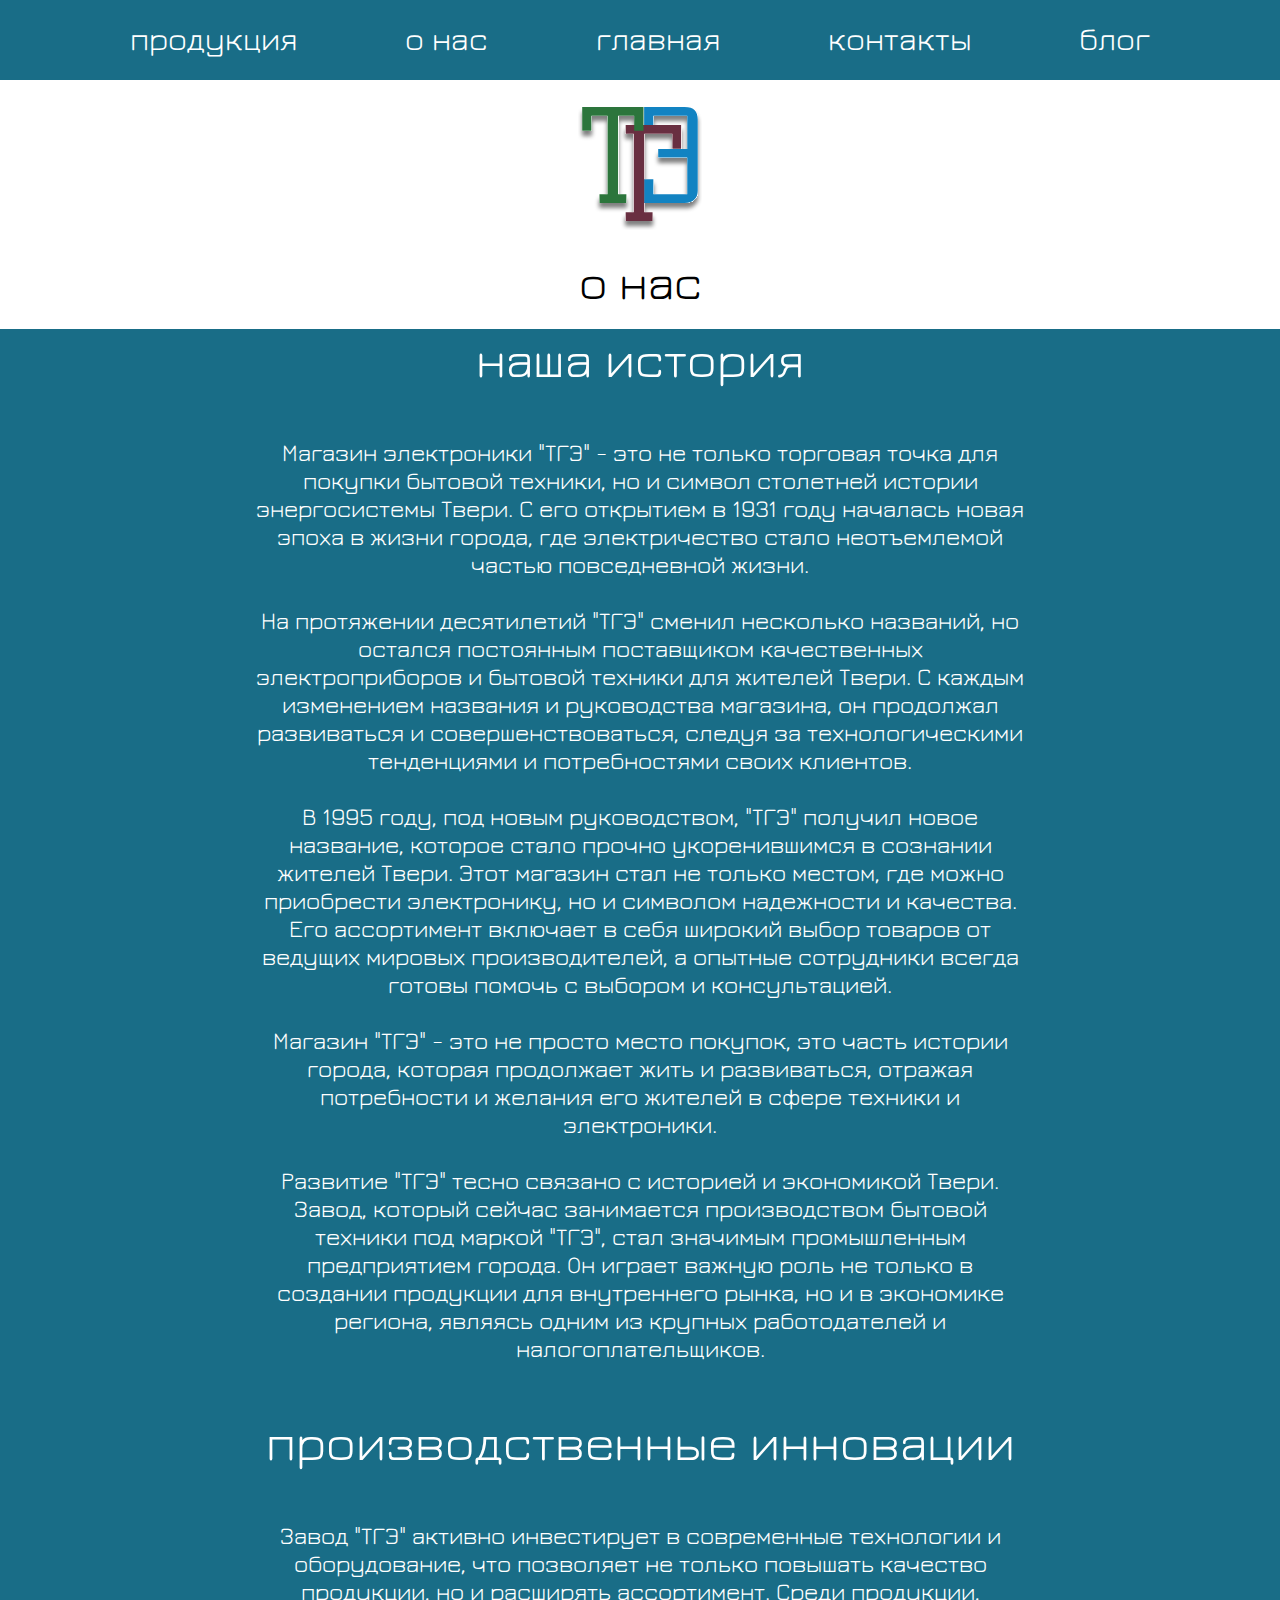
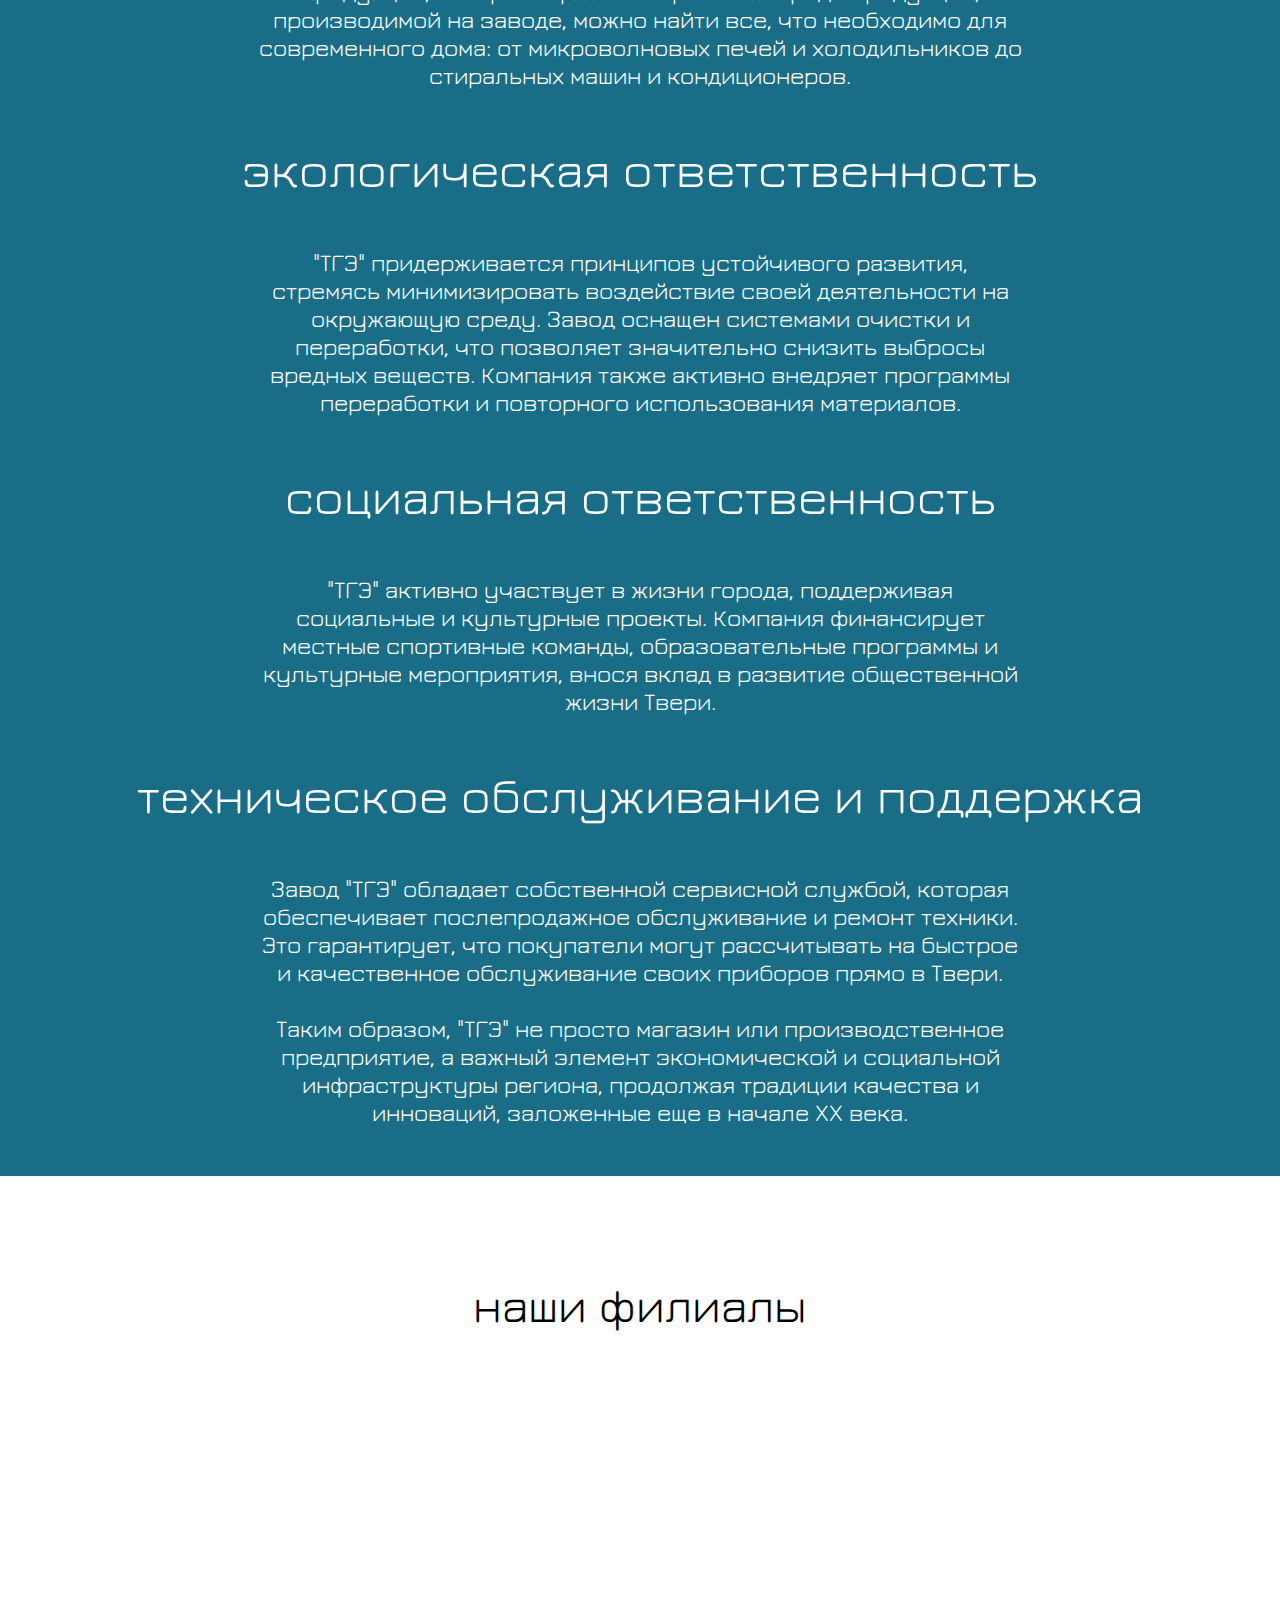
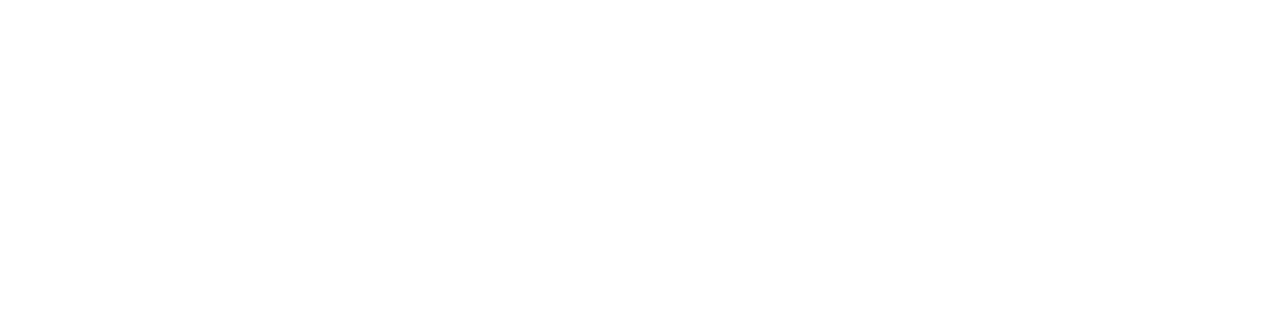
==== about_me.html @ 03b60d64 "first" ====
<!DOCTYPE html>
<html lang="en">
<head>
    <meta charset="UTF-8">
    <meta name="viewport" content="width=device-width, initial-scale=1.0">
    <title>О нас</title>
    <link rel="stylesheet" href="style.css">
    <link rel="shortcut icon" href="img/favicon.png" type="image/x-icon">
</head>
<body>
    <header>
        <div class="toolbar">
        <a href="product.php">продукция</a>
        <a href="about_me.html">о нас</a>
        <a href="index.html">главная</a>
        <a href="contacts.php">контакты</a>
        <a href="blog.php">блог</a>
    </div>
    </header>

    <div class="content">
        <img src="img/logo_light.svg" alt="">    
        <p class="title_page">о нас</p>

        <div class="about_me_container">
            <div class="history_about_me">
                <p class="title_history_about">наша история</p>
                <p class="text_history_about">Магазин электроники "ТГЭ" - это не только торговая точка для покупки бытовой техники, но и символ столетней истории энергосистемы Твери.
                     С его открытием в 1931 году началась новая эпоха в жизни города, где электричество стало неотъемлемой частью повседневной жизни.
                    <br>
                    <br>
                    На протяжении десятилетий "ТГЭ" сменил несколько названий, но остался постоянным поставщиком качественных электроприборов и бытовой
                     техники для жителей Твери. С каждым изменением названия и руководства магазина, он продолжал развиваться и совершенствоваться, следуя
                      за технологическими тенденциями и потребностями своих клиентов.
                    <br>
                    <br>
                    В 1995 году, под новым руководством, "ТГЭ" получил новое название, которое стало прочно укоренившимся в сознании жителей Твери.
                     Этот магазин стал не только местом, где можно приобрести электронику, но и символом надежности и качества. Его ассортимент включает
                      в себя широкий выбор товаров от ведущих мировых производителей, а опытные сотрудники всегда готовы помочь с выбором и консультацией.
                    <br>
                    <br>
                    Магазин "ТГЭ" - это не просто место покупок, это часть истории города, которая продолжает жить и развиваться, отражая потребности
                     и желания его жителей в сфере техники и электроники.
                    <br>
                    <br>
                     Развитие "ТГЭ" тесно связано с историей и экономикой Твери. Завод, который сейчас занимается производством бытовой техники под маркой "ТГЭ",
                      стал значимым промышленным предприятием города. Он играет важную роль не только в создании продукции для внутреннего рынка, но и в экономике региона,
                       являясь одним из крупных работодателей и налогоплательщиков.
                    </p>

                    <p class="title_history_about">производственные инновации</p>
                    <p class="text_history_about">Завод "ТГЭ" активно инвестирует в современные технологии и оборудование, что позволяет не только повышать качество продукции,
                         но и расширять ассортимент. Среди продукции, производимой на заводе, можно найти все, что необходимо для современного дома: от микроволновых печей
                          и холодильников до стиральных машин и кондиционеров.
                    </p>

                    <p class="title_history_about">экологическая ответственность</p>
                    <p class="text_history_about">"ТГЭ" придерживается принципов устойчивого развития, стремясь минимизировать воздействие своей деятельности на окружающую среду.
                         Завод оснащен системами очистки и переработки, что позволяет значительно снизить выбросы вредных веществ. Компания также активно внедряет программы
                          переработки и повторного использования материалов.
                    </p>

                    
                    <p class="title_history_about">социальная ответственность</p>
                    <p class="text_history_about">
                    "ТГЭ" активно участвует в жизни города, поддерживая социальные и культурные проекты. Компания финансирует местные спортивные команды,
                     образовательные программы и культурные мероприятия, внося вклад в развитие общественной жизни Твери.
                    </p>

                    <p class="title_history_about">техническое обслуживание и поддержка</p>
                    <p class="text_history_about">
                        Завод "ТГЭ" обладает собственной сервисной службой, которая обеспечивает послепродажное обслуживание и ремонт техники. Это гарантирует,
                         что покупатели могут рассчитывать на быстрое и качественное обслуживание своих приборов прямо в Твери.
                         <br>
                         <br>
                        Таким образом, "ТГЭ" не просто магазин или производственное предприятие, а важный элемент экономической и социальной инфраструктуры региона,
                         продолжая традиции качества и инноваций, заложенные еще в начале XX века.
                    </p>
            </div>
            <div class="maps_about_me-container">
                <p class="title_page">наши филиалы</p>
                <iframe class="filials_map" src="https://yandex.ru/map-widget/v1/?um=constructor%3A9f2c2d574936368775984667799be21de0b912c5254b83bb65616af17ab5506a&amp;source=constructor" frameborder="0"></iframe>
            </div>
        </div>
    </div>
</body>
</html>
---- style.css ----
@import url('https://fonts.googleapis.com/css2?family=Jura:wght@300..700&display=swap');

* {
    padding: 0 auto;
    margin: 0 auto;
    transition: 0.5s;
}
body{
    font-family: 'Jura';
}
.index_logo_block{
    width: 100;
    display: flex;
    text-align: center;
}
header{
    display: flex;
    width: 100%;
    background-color: #196D87;
    height: 80px;
}

.toolbar  {
    width: 80%;
    display: flex;
    text-align: center;
    align-items: center;
    gap: 10%;
}
.toolbar a {
  font-size: 32px;
  color: #fff;
  text-decoration: none;
  position: relative;
  padding-bottom: 5px;
}

.toolbar a::before,
.toolbar a::after {
  content: "";
  position: absolute;
  width: 0;
  height: 2px;
  bottom: 0;
  background-color: #fff;
  transition: all 0.5s ease;
}

.toolbar a::before {
  left: 50%;
}

.toolbar a::after {
  right: 50%;
}

.toolbar a:hover::before,
.toolbar a:hover::after {
  width: 50%;
}

.content{
    display: flex;
    flex-direction: column;
    text-align: center;
}
.title_page_index{
    margin-top: 85px;
    font-size: 64px;
}
.index_map{
    margin-top: 15px;
    width: 75%;
}
.history_block{
    margin-top: 100px;
    background-color: #196D87;
    width: 100%;
}
.title_history{
    margin-top: 50px;
    color: #fff;
    font-size: 64px;
}
.history_content{
    color: #fff;
    max-width: 80%;
    font-size: 40px;
    margin-bottom: 49px;
}
.boss_block{
    margin-top: 100px;
}
.boss_title{
    color: black;
    font-size: 64px;
}
.boss_img{
    margin-top: 50px;
    width: 700px;
}
.boss_status{
    font-size: 40px;
}
.joing_block{
    margin-top: 100px;
    background-color: #196D87;
    width: 100%;
    display: flex;
    flex-direction: column;
}
.open_catalog_index{
    margin-top: 70px;
    background-color: #fff;
    padding: 0px 100px 12px 100px;
    border-radius: 5px;
    color: black;
    text-decoration: none;
    font-size: 64px;
}
.open_catalog_index:hover{
    background-color: #692F41;
    color: #fff;
}
.joing_block img{
    margin-bottom: 50px;
}


/* blog */
.title_page{
    font-size: 48px;
}
.blog_container{
    max-width: 80%;
    display: flex;
    flex-wrap: wrap;
    max-width: 1200px;
    gap: 10%;
    margin-bottom: 100px;
}
.blog_block{
    width: 500px;
    height: 600px;
    background-color: #196D87;
    border-radius: 10px;
    margin-top: 100px;

}
.title_blog{
    font-size: 48px;
    color: #fff;
}
.date_blog{
    font-size: 24px;
    color: #fff;
    margin-bottom: 10px;
}
.blog_hr{
    width: 100%;
}
.blog_content{
    padding: 10px 29px 10px 29px;
    color: #fff;
    font-size: 24px;
}


/* product */
.product_container{
    width: 80%;        
    margin-bottom: 50px;
}
.product_card{
    width: 100%;
    display: flex;
    flex-direction: column;
    background-color: #196D87;
    border-radius: 10px;
    margin-top: 100px;
    min-height: 330px;       
}
.product_title{
    font-size: 48px;
    color: #fff;
}
.product_hr{
    width: 100%;
}
.product_text-container{
    width: 90%;
    display: flex;
    gap: 2%;
    margin-top: 10px;
    margin-bottom: 10px;
    align-items: center;
}
.img_product{
    width: 300px;
    border-radius: 10px;
}
.product_content{
    font-size: 24px;
    color: #fff;
}
.buy_now-btn{
    margin-top: 20px;
    background-color: #fff;
    padding: 0px 50px 6px 50px;
    border-radius: 5px;
    color: black;
    text-decoration: none;
    font-size: 32px;
    margin-bottom: 20px;
}
.buy_now-btn:hover{
    background-color: #692F41;
    color: #fff;
}

/* contacts */
.contacts-container{
    width: 100%;
}
.info_contacts_block{
    width: 60%;
    display: flex;
    flex-direction: column;
    gap: 35px;
    margin-top: 50px;
}
.title_contacts{
    font-size: 40px;
    color: black;
    font-weight: 600;
}
.phone_contacts{
    font-size: 24px;
}
.socseti_contacts_blocks{
    margin-top: 50px;
    width: 210px;
}
.socseti_contacts_blocks img{
    margin-top: 35px;
}
.callback_contacts_block{
    width: 70%;
    background-color: #196D87;
    border-radius: 10px;
    margin-top: 100px;
    min-height: 100px;
    display: flex;
    flex-direction: column;
}
.callback_title{
    color: #fff;
    padding-top: 30px;
    font-size: 32px;
}
.callback_form{
    width: 100%;
    display: flex;
    flex-direction: column;
}
.input_callback_text{
    margin-top: 50px;
    border-radius: 10px;
    font-size: 25px;
    border: none;
    width: 40%;
    padding: 10px;    
    font-family: 'Jura';
}
.callback_btn{
    margin-top: 50px;
    margin-bottom: 50px;
    width: 40%;
    font-size: 25px;
    border-radius: 10px;
    border: none;
    background-color: #692F41;
    color: #fff;
    font-family: 'Jura';
    padding: 10px 0px 10px 0px;
    cursor: pointer;
}
.callback_btn:hover{
    background-color: #fff;
    color: black;
}
.contacts_map{
    margin-top: 100px;
    width: 100%;
    height: 600px;
}

/* about_me */
.history_about_me{
    width: 100%;
    background-color: #196D87;
    margin-top: 20px;
    min-height: 100px;
}
.title_history_about{
    color: #fff;
    font-size: 50px;
    margin-bottom: 50px;
}
.text_history_about{
    color: #fff;
    max-width: 60%;
    font-size: 24px;
    padding-bottom: 50px;
}
.maps_about_me-container{
    margin-top: 100px;
}
.filials_map{
    width: 100%;
    height: 600px;
}

/* auth */
.auth_block{
    margin-top: 10%;
    width: 40%;
    min-height: 200px;
    display: flex;
    flex-direction: column;
    background-color: #196D87;
    border-radius: 10px;
}
.auth_title{
    margin-top: 20px;
    color: #fff;
    font-size: 36px;
}
.auth_form{
    display: flex;
    flex-direction: column;
    width: 100%;
}
.auth_input_login{
    width: 60%;
    border-radius: 10px;
    font-size: 24px;
    padding: 5px;
    border: none;
    margin-top: 50px;
}
.auth_input_password{
    width: 60%;
    border-radius: 10px;
    font-size: 24px;
    padding: 5px;
    border: none;
    margin-top: 50px;
}
.auth_btn{
    margin-top: 50px;
    background-color: #692F41;
    font-size: 24px;
    border-radius: 10px;
    border: none;
    color: #fff;
    width: 40%;
    padding: 5px 0px 5px 0px;
    cursor: pointer;
}
.auth_btn:hover{
    background-color: #fff;
    color: #692F41;
}
.registr_href{
    margin-top: 20px;
    margin-bottom: 50px;
    color: #fff;
}
.auth_error{
    color: #fff;
}
.success{
    color: #fff;
    font-weight: 600;
    font-size: 24px;
}
.error{
    color: #692F41;
    font-weight: 600;
    font-size: 24px;
}
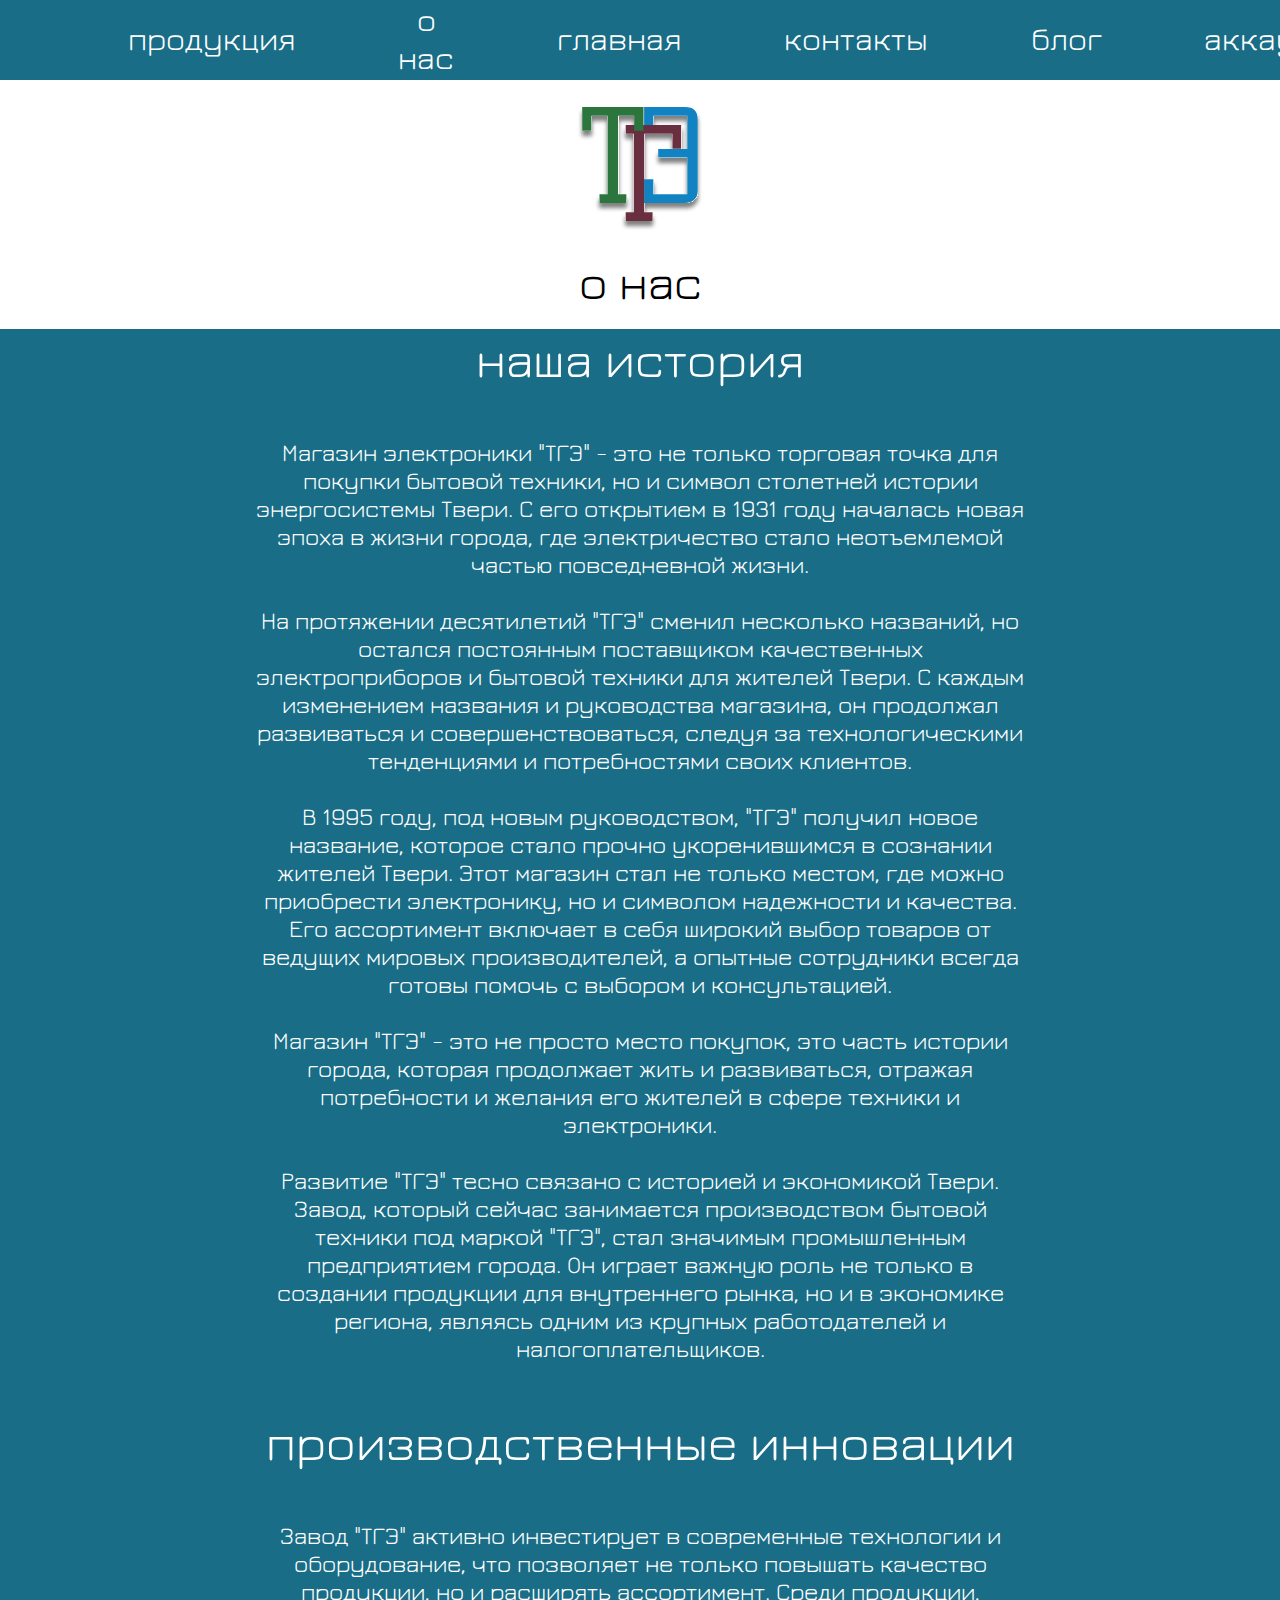
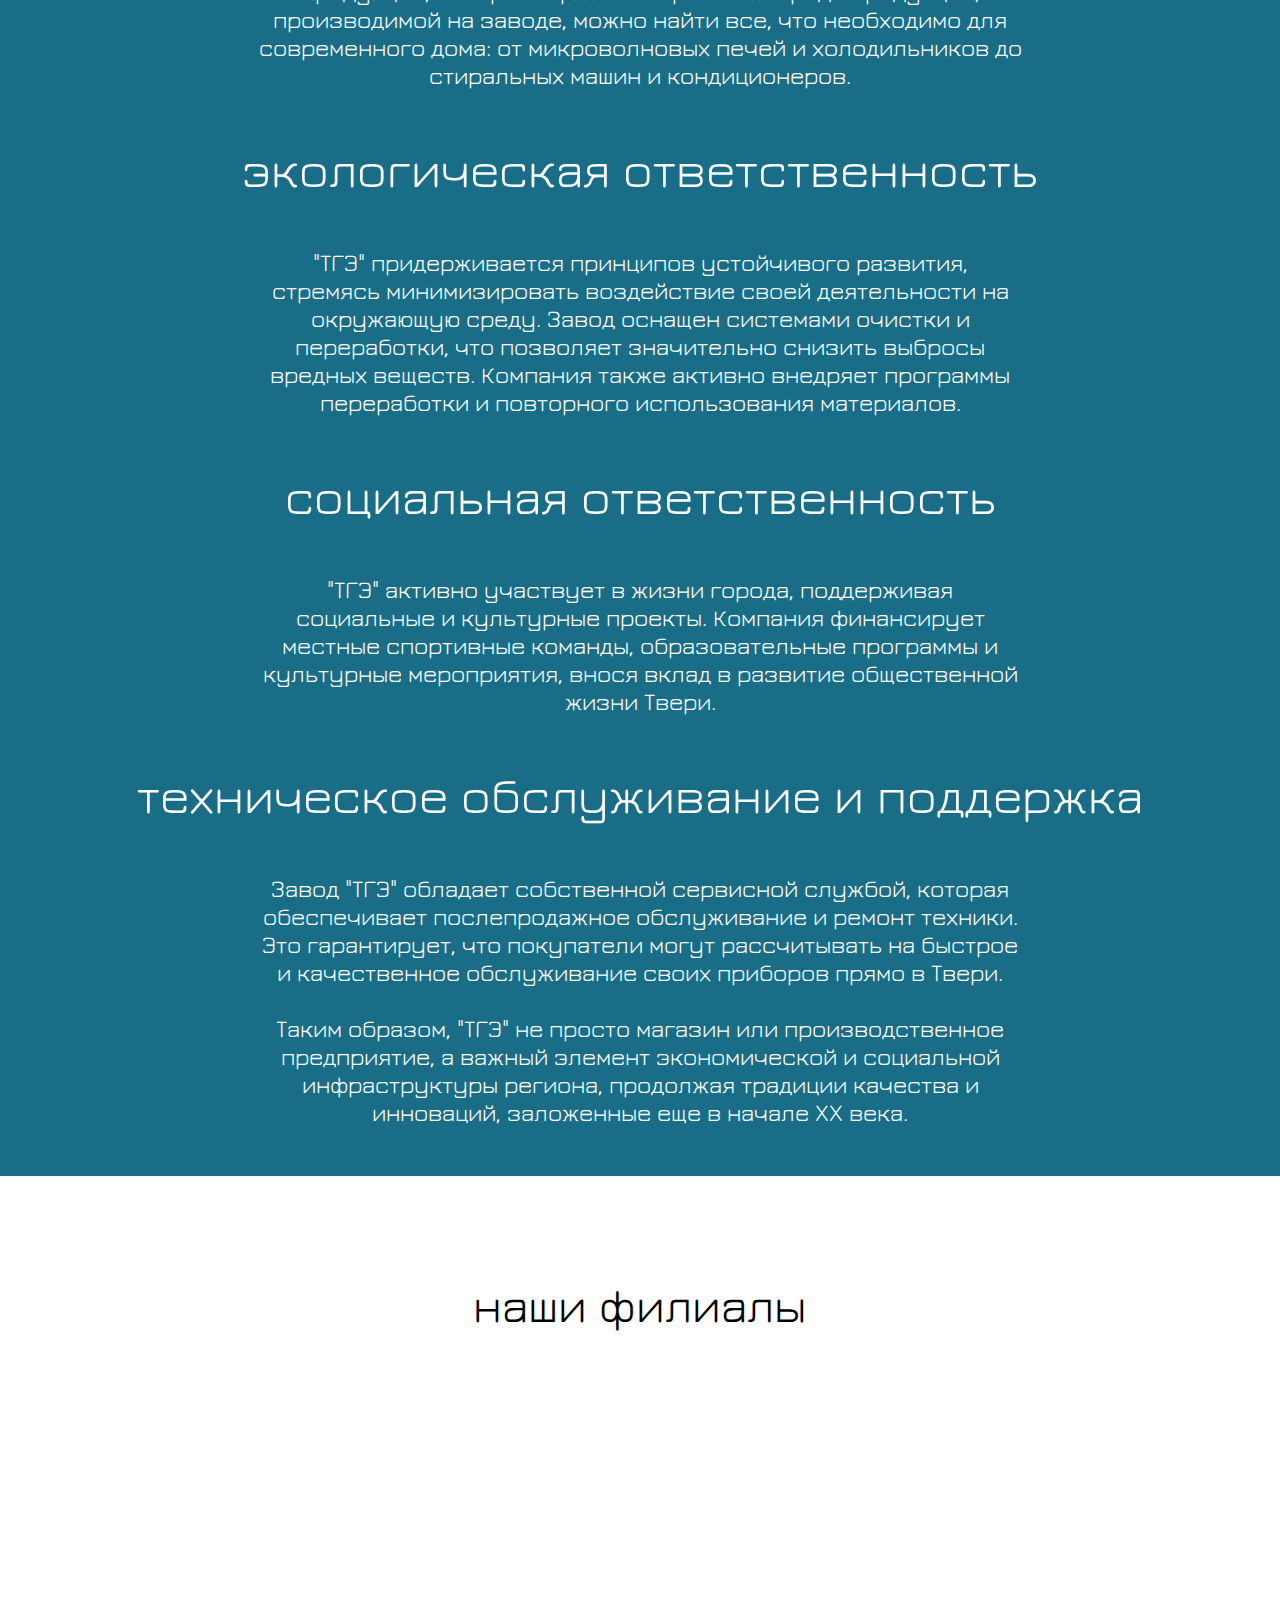
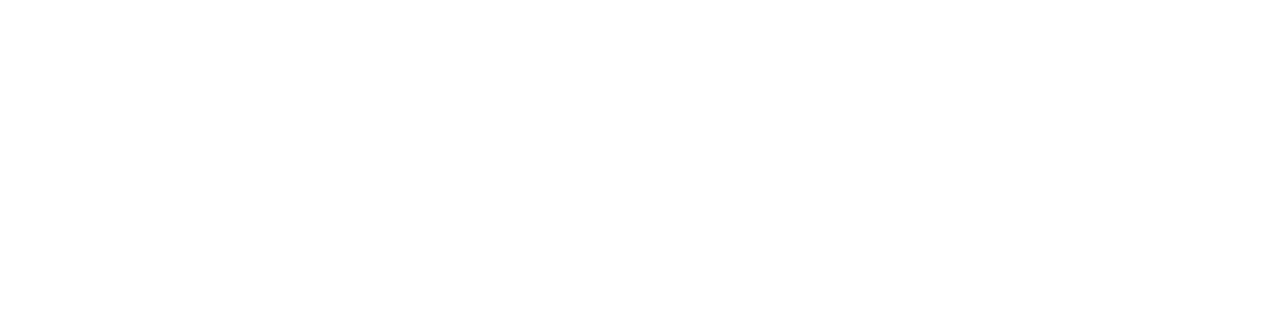
==== commit 660757f2: "fix header" ====
--- a/about_me.html
+++ b/about_me.html
@@ -10,12 +10,13 @@
 <body>
     <header>
         <div class="toolbar">
-        <a href="product.php">продукция</a>
-        <a href="about_me.html">о нас</a>
-        <a href="index.html">главная</a>
-        <a href="contacts.php">контакты</a>
-        <a href="blog.php">блог</a>
-    </div>
+            <a href="product.php">продукция</a>
+            <a href="about_me.html">о нас</a>
+            <a href="index.html">главная</a>
+            <a href="contacts.php">контакты</a>
+            <a href="blog.php">блог</a>
+            <a href="auth.php">аккаунт</a>
+        </div>
     </header>
 
     <div class="content">
